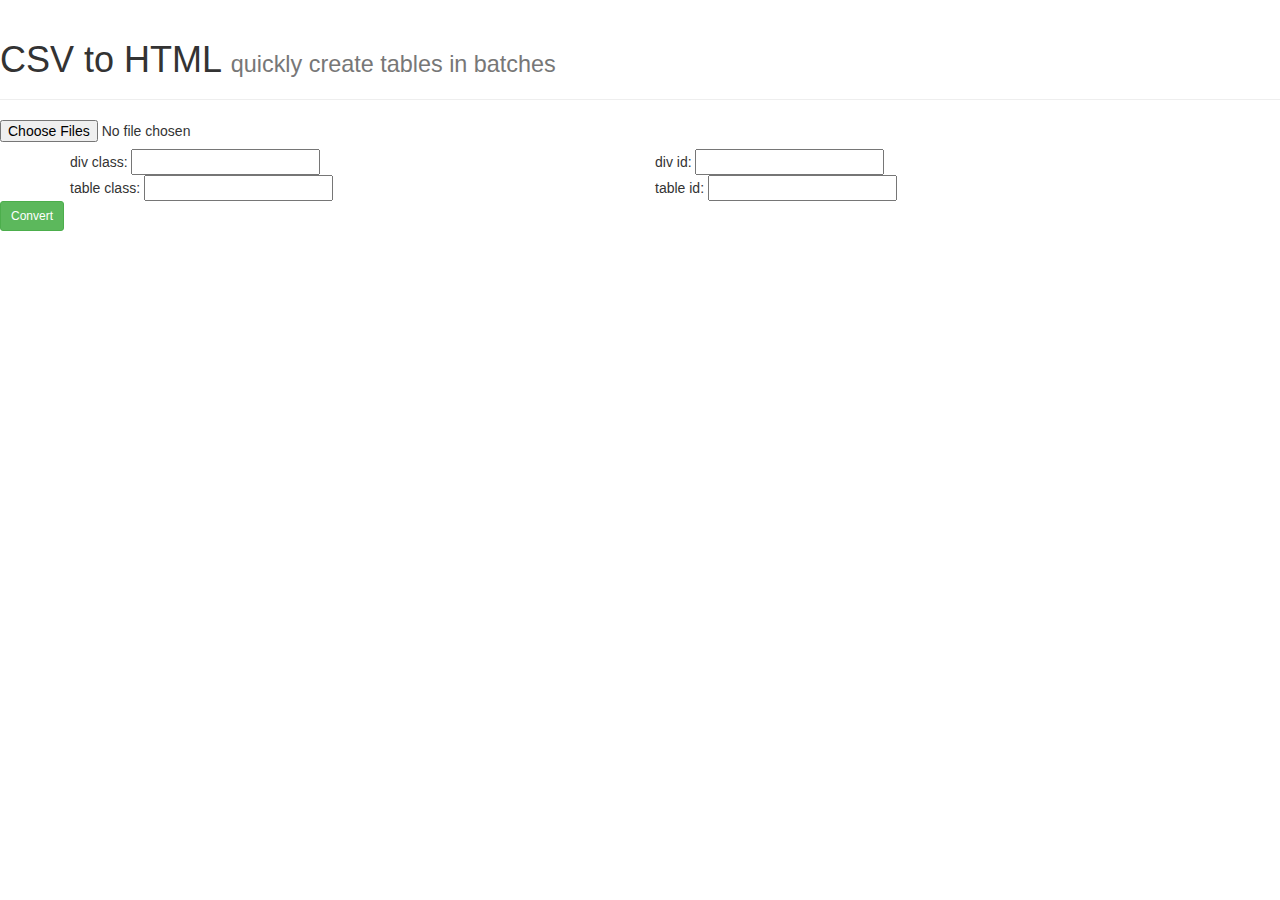
==== index.html @ f4a93262 "Rough draft of index" ====
<!DOCTYPE html>
<html>
<head>
  <title>CSV to HTML Tables</title>
  <link rel="stylesheet" href="https://maxcdn.bootstrapcdn.com/bootstrap/3.3.7/css/bootstrap.min.css" integrity="sha384-BVYiiSIFeK1dGmJRAkycuHAHRg32OmUcww7on3RYdg4Va+PmSTsz/K68vbdEjh4u" crossorigin="anonymous">
  <link rel="text/css" type="stylesheet" href="style.css">
</head>
<body>
<div class="page-header">
  <h1>CSV to HTML <small>quickly create tables in batches</small></h1>
</div>
<input type="file" id="files" name="files[]" multiple />
<output id="list"></output>

<div class="container">
  <div class="row">
    <div class="col-md-6">
    div class: <input type="text" id="d-class">
    </div>
    <div class="col-md-6">
    div id: <input type="text" id="d-id">
    </div>
    <div class="col-md-6">
    table class: <input type="text" id="t-class">
    </div>
    <div class="col-md-6">
    table id: <input type="text" id="t-id">
    </div>
  </div>
</div>

<button class="btn btn-success btn-sm">Convert</button>

<script>
  function handleFileSelect(evt) {
    var files = evt.target.files; // FileList object

    // files is a FileList of File objects. List some properties.
    var output = [];
    for (var i = 0, f; f = files[i]; i++) {
      output.push('<li><strong>', escape(f.name), '</strong> (', f.type || 'n/a', ') - ',
                  f.size, ' bytes, last modified: ',
                  f.lastModifiedDate ? f.lastModifiedDate.toLocaleDateString() : 'n/a',
                  '</li>');
    }
    document.getElementById('list').innerHTML = '<ul>' + output.join('') + '</ul>';
  }

  document.getElementById('files').addEventListener('change', handleFileSelect, false);
</script>

<script src="https://maxcdn.bootstrapcdn.com/bootstrap/3.3.7/js/bootstrap.min.js" integrity="sha384-Tc5IQib027qvyjSMfHjOMaLkfuWVxZxUPnCJA7l2mCWNIpG9mGCD8wGNIcPD7Txa" crossorigin="anonymous"></script>
</body>
</html>
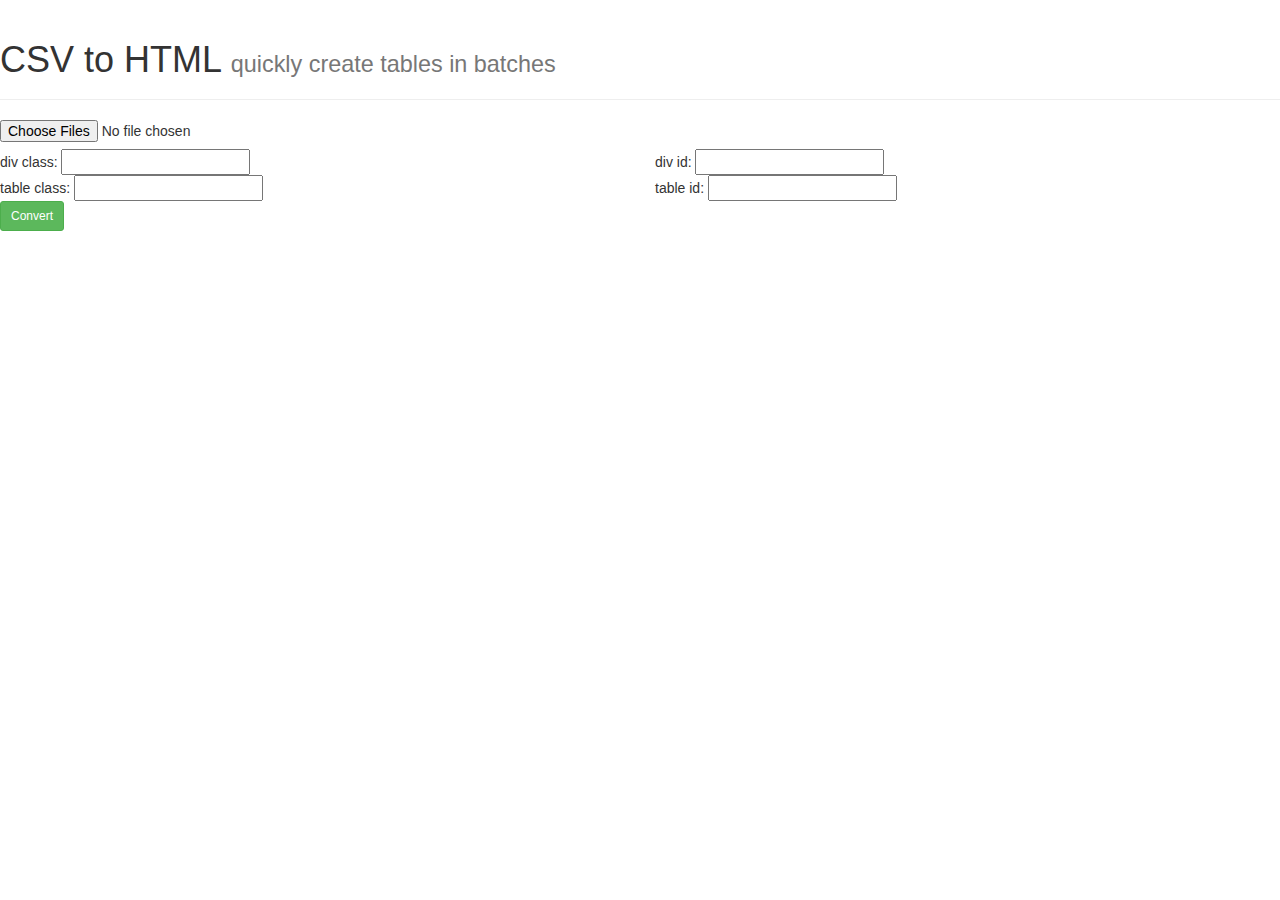
==== commit c82bba3d: "Update index.html" ====
--- a/index.html
+++ b/index.html
@@ -11,26 +11,26 @@
 </div>
 <input type="file" id="files" name="files[]" multiple />
 <output id="list"></output>
-
-<div class="container">
-  <div class="row">
-    <div class="col-md-6">
-    div class: <input type="text" id="d-class">
-    </div>
-    <div class="col-md-6">
-    div id: <input type="text" id="d-id">
-    </div>
-    <div class="col-md-6">
-    table class: <input type="text" id="t-class">
-    </div>
-    <div class="col-md-6">
-    table id: <input type="text" id="t-id">
+<div class="container-fluid>
+  <div class="container">
+    <div class="row">
+      <div class="col-md-6">
+      div class: <input type="text" id="d-class">
+      </div>
+      <div class="col-md-6">
+      div id: <input type="text" id="d-id">
+      </div>
+      <div class="col-md-6">
+      table class: <input type="text" id="t-class">
+      </div>
+      <div class="col-md-6">
+      table id: <input type="text" id="t-id">
+      </div>
     </div>
   </div>
+
+  <button class="btn btn-success btn-sm">Convert</button>
 </div>
-
-<button class="btn btn-success btn-sm">Convert</button>
-
 <script>
   function handleFileSelect(evt) {
     var files = evt.target.files; // FileList object
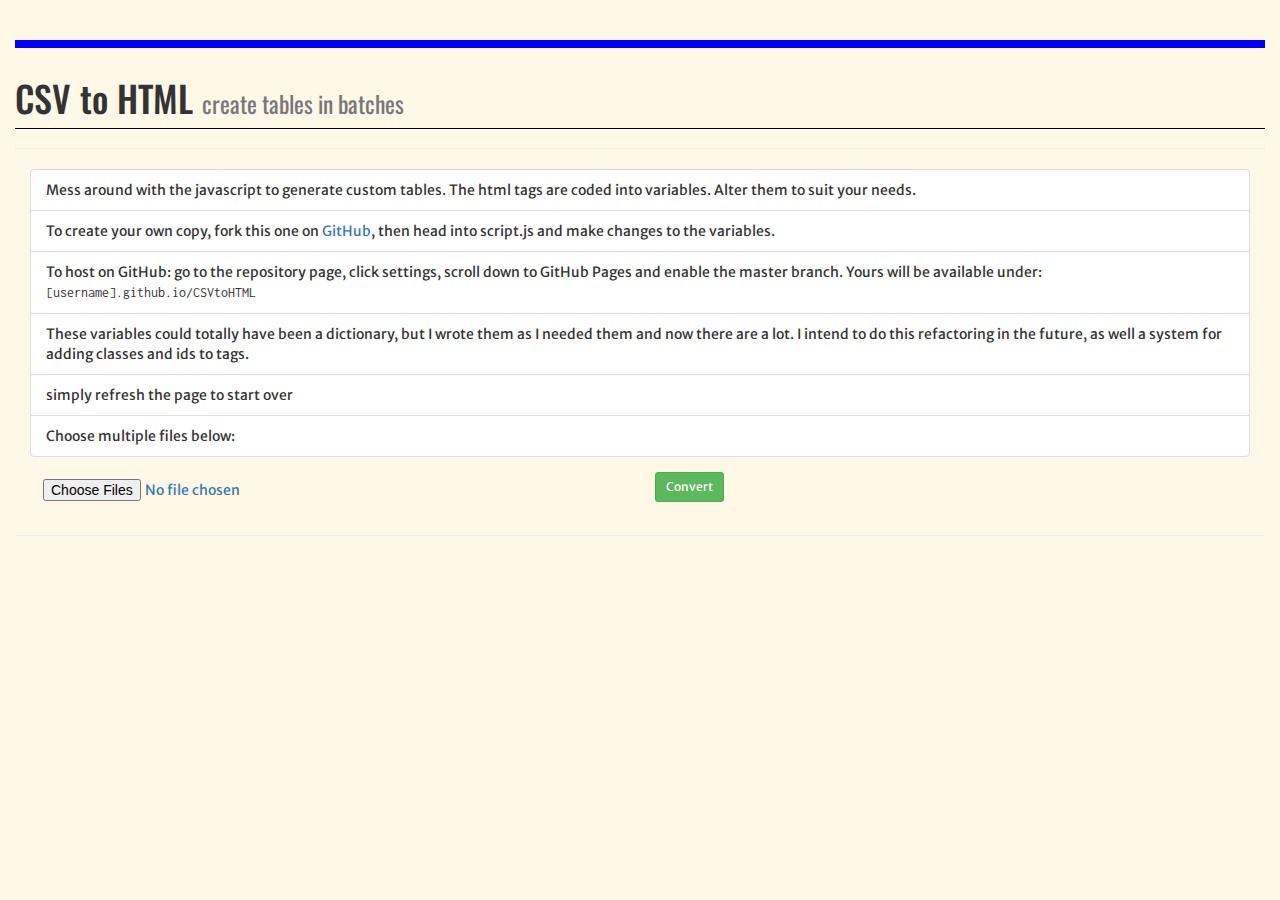
==== commit 0f8b7b97: "minor change" ====
--- a/index.html
+++ b/index.html
@@ -1,54 +1,80 @@
 <!DOCTYPE html>
 <html>
 <head>
+  <meta name="viewport" content="width=device-width, initial-scale=1,user-scalable=no">
   <title>CSV to HTML Tables</title>
+  <link href="https://fonts.googleapis.com/css?family=Inconsolata|Merriweather+Sans:300|Oswald" rel="stylesheet">
+
   <link rel="stylesheet" href="https://maxcdn.bootstrapcdn.com/bootstrap/3.3.7/css/bootstrap.min.css" integrity="sha384-BVYiiSIFeK1dGmJRAkycuHAHRg32OmUcww7on3RYdg4Va+PmSTsz/K68vbdEjh4u" crossorigin="anonymous">
-  <link rel="text/css" type="stylesheet" href="style.css">
+  <link rel="stylesheet" type="text/css" href="style.css">
+
 </head>
+
 <body>
-<div class="page-header">
-  <h1>CSV to HTML <small>quickly create tables in batches</small></h1>
-</div>
-<input type="file" id="files" name="files[]" multiple />
-<output id="list"></output>
-<div class="container-fluid>
-  <div class="container">
-    <div class="row">
-      <div class="col-md-6">
-      div class: <input type="text" id="d-class">
-      </div>
-      <div class="col-md-6">
-      div id: <input type="text" id="d-id">
-      </div>
-      <div class="col-md-6">
-      table class: <input type="text" id="t-class">
-      </div>
-      <div class="col-md-6">
-      table id: <input type="text" id="t-id">
+  <div class="container-fluid">
+    <div class="page-header">
+      <h1>CSV to HTML <small>create tables in batches</small></h1>
+    </div>
+    <div class="container"
+      <ul class="list-group instructions">
+        <li class="list-group-item">Mess around with the javascript to generate custom tables. The html tags are coded into variables. Alter them to suit your needs.</li>
+        <li class="list-group-item">To create your own copy, fork this one on <a href="http://github.com/jechasteen/CSVtoHTML">GitHub</a>, then head into script.js and make changes to the variables. </li>
+        <li class="list-group-item">To host on GitHub: go to the repository page, click settings, scroll down to GitHub Pages and enable the master branch. Yours will be available under: <span class="code">[username].github.io/CSVtoHTML</span></li>
+        <li class="list-group-item">These variables could totally have been a dictionary, but I wrote them as I needed them and now there are a lot. I intend to do this refactoring in the future, as well a system for adding classes and ids to tags.</li>
+        <li class="list-group-item">simply refresh the page to start over</li>
+        <li class="list-group-item">Choose multiple files below:</li>
+      </ul>
+    </div>
+  
+    <div class="container">
+      <div class="row">
+        <div class="col-sm-6">
+          <input class="btn btn-link" type="file" id="files" name="files[]" onchange="onChange(event)" multiple />
+          <output id="list"></output>
+        </div>
+        <div class="col-sm-6">
+          <button class="btn btn-success btn-sm" onclick="handleClick()">Convert</button>
+        </div>
       </div>
     </div>
+
+    <hr>
+
+    <div class="container" id="preview">
+      <!--Hidden -->
+      <h4 class="hidden">These currently have no effect</h4>
+      <form class="hidden">
+        <div class="form-group">
+          <label class="hidden" for="div-class">Div class: </label>
+          <input type="email" class="form-control" id="div-class" placeholder="div class">
+        </div>
+        <div class="form-group">
+          <label class="hidden" for="div-class">Div id: </label>
+          <input type="email" class="form-control" id="div-id" placeholder="div id">
+        </div>
+        <div class="form-group">
+          <label class="hidden" for="tab-class">Table class: </label>
+          <input type="email" class="form-control" id="tab-class" placeholder="table class">
+        </div>
+        <div class="form-group">
+          <label class="hidden" for="tab-class">Table id: </label>
+          <input type="email" class="form-control" id="tab-id" placeholder="table id">
+        </div>
+      </form>
+      <!-- END Hidden -->
+    </div>
+
   </div>
+  <!--
+  <div class="container data-box">
+    <div class="container-fluid" id="preview">
+    </div>
+  </div>-->
+</div>
 
-  <button class="btn btn-success btn-sm">Convert</button>
-</div>
-<script>
-  function handleFileSelect(evt) {
-    var files = evt.target.files; // FileList object
+<script type="text/javascript" src="script.js"></script>
 
-    // files is a FileList of File objects. List some properties.
-    var output = [];
-    for (var i = 0, f; f = files[i]; i++) {
-      output.push('<li><strong>', escape(f.name), '</strong> (', f.type || 'n/a', ') - ',
-                  f.size, ' bytes, last modified: ',
-                  f.lastModifiedDate ? f.lastModifiedDate.toLocaleDateString() : 'n/a',
-                  '</li>');
-    }
-    document.getElementById('list').innerHTML = '<ul>' + output.join('') + '</ul>';
-  }
-
-  document.getElementById('files').addEventListener('change', handleFileSelect, false);
-</script>
-
+<script type="text/javascript" src="http://code.jquery.com/jquery-3.2.1.min.js"></script>
 <script src="https://maxcdn.bootstrapcdn.com/bootstrap/3.3.7/js/bootstrap.min.js" integrity="sha384-Tc5IQib027qvyjSMfHjOMaLkfuWVxZxUPnCJA7l2mCWNIpG9mGCD8wGNIcPD7Txa" crossorigin="anonymous"></script>
 </body>
 </html>
--- a/style.css
+++ b/style.css
@@ -0,0 +1,69 @@
+/*tags*/
+body {
+	font-family: 'Merriweather Sans', sans-serif;
+	background-color: #FFF8E7;
+}
+
+h1 {
+	font-family: 'Oswald', sans-serif;
+	border-top: 8px solid blue;
+	border-bottom: 1px solid black;
+	padding-top: 30px;
+	padding-bottom: 10px;
+}
+
+h2{
+	font-family: 'Oswald', sans-serif;
+	padding-top: 30px;
+	padding-bottom: 25px;
+	border-bottom: 2px solid black;
+	margin-bottom: 15px;
+}
+
+li {
+	padding-bottom: 15px;
+	background-color: pink;
+}
+
+textarea {
+	font-family: 'Inconsolata', monospace;
+	line-height: 1;
+}
+
+td {
+	border: 1px solid black;
+	padding-left: 5px;
+	padding-right: 5px;
+}
+
+/*classes*/
+.btn-primary {
+	border-radius: 0;
+	padding: 2px;
+	margin: 1px;
+}
+
+.code {
+	font-family: 'Inconsolata', monospace;
+}
+
+.container {
+	width: 100%;
+}
+
+.data-box {
+	padding-top: 30px;
+}
+
+.form-group {
+	width: 50%;
+}
+
+.row {
+	padding-top: 15px;
+}
+/*ids*/
+
+font-family: 'Oswald', sans-serif;
+font-family: 'Merriweather Sans', sans-serif;
+font-family: 'Inconsolata', monospace;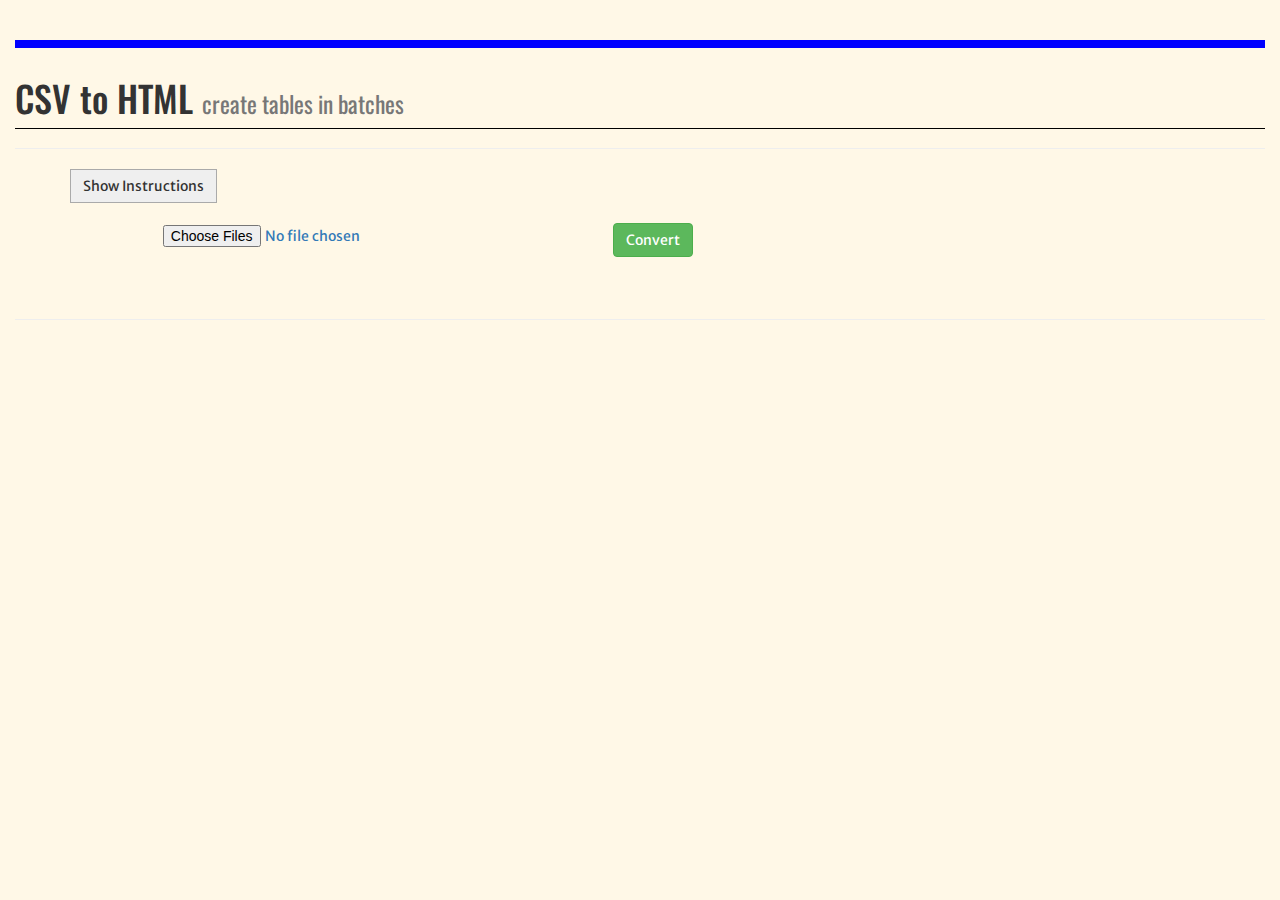
==== commit 3e5ef1c0: "Full swap to jquery" ====
--- a/index.html
+++ b/index.html
@@ -15,12 +15,13 @@
     <div class="page-header">
       <h1>CSV to HTML <small>create tables in batches</small></h1>
     </div>
-    <div class="container"
+    <div class="container">
+      <button class="btn hide-instr">Show Instructions</button>
       <ul class="list-group instructions">
         <li class="list-group-item">Mess around with the javascript to generate custom tables. The html tags are coded into variables. Alter them to suit your needs.</li>
         <li class="list-group-item">To create your own copy, fork this one on <a href="http://github.com/jechasteen/CSVtoHTML">GitHub</a>, then head into script.js and make changes to the variables. </li>
         <li class="list-group-item">To host on GitHub: go to the repository page, click settings, scroll down to GitHub Pages and enable the master branch. Yours will be available under: <span class="code">[username].github.io/CSVtoHTML</span></li>
-        <li class="list-group-item">These variables could totally have been a dictionary, but I wrote them as I needed them and now there are a lot. I intend to do this refactoring in the future, as well a system for adding classes and ids to tags.</li>
+        <li class="list-group-item">In the future I intend to include a method for adding custom classes and ids to each tag.</li>
         <li class="list-group-item">simply refresh the page to start over</li>
         <li class="list-group-item">Choose multiple files below:</li>
       </ul>
@@ -30,10 +31,17 @@
       <div class="row">
         <div class="col-sm-6">
           <input class="btn btn-link" type="file" id="files" name="files[]" onchange="onChange(event)" multiple />
-          <output id="list"></output>
         </div>
         <div class="col-sm-6">
-          <button class="btn btn-success btn-sm" onclick="handleClick()">Convert</button>
+          <button class="btn btn-success convert" id="convert">Convert</button>
+        </div>
+      </div>
+      <div class="row">
+        <div class="col-md-1 col-sm-12"></div>
+        <div class="col-md-10 col-sm-12">
+          <ul class="list-group files">
+            <output id="list"></output>
+          </ul>
         </div>
       </div>
     </div>
@@ -72,9 +80,8 @@
   </div>-->
 </div>
 
-<script type="text/javascript" src="script.js"></script>
-
-<script type="text/javascript" src="http://code.jquery.com/jquery-3.2.1.min.js"></script>
-<script src="https://maxcdn.bootstrapcdn.com/bootstrap/3.3.7/js/bootstrap.min.js" integrity="sha384-Tc5IQib027qvyjSMfHjOMaLkfuWVxZxUPnCJA7l2mCWNIpG9mGCD8wGNIcPD7Txa" crossorigin="anonymous"></script>
+  <script type="text/javascript" src="jquery-3.2.1.js"></script>
+  <script src="https://maxcdn.bootstrapcdn.com/bootstrap/3.3.7/js/bootstrap.min.js" integrity="sha384-Tc5IQib027qvyjSMfHjOMaLkfuWVxZxUPnCJA7l2mCWNIpG9mGCD8wGNIcPD7Txa" crossorigin="anonymous"></script>
+  <script type="text/javascript" src="script.js"></script>
 </body>
 </html>
--- a/style.css
+++ b/style.css
@@ -22,7 +22,6 @@
 
 li {
 	padding-bottom: 15px;
-	background-color: pink;
 }
 
 textarea {
@@ -31,14 +30,21 @@
 }
 
 td {
-	border: 1px solid black;
+	border: 1px solid #444;
 	padding-left: 5px;
 	padding-right: 5px;
 }
 
+td:nth-of-type(1){
+	border-top: 0;
+	border-left: 0;
+	border-bottom: 0;
+}
+
 /*classes*/
+
 .btn-primary {
-	border-radius: 0;
+	border-radius: 5px;
 	padding: 2px;
 	margin: 1px;
 }
@@ -47,23 +53,41 @@
 	font-family: 'Inconsolata', monospace;
 }
 
-.container {
-	width: 100%;
+.convert {
+	margin-top: 5px;
+	margin-left: 13px;
 }
 
 .data-box {
 	padding-top: 30px;
 }
 
+.files {
+	width: 100%;
+	padding-left: 0;
+}
+
 .form-group {
 	width: 50%;
 }
 
+.hide-instr {
+	border: 1px solid #aaa;
+	border-radius: 0;
+}
+
+.instructions {
+	display: none;
+	transition: 0.5s linear;
+}
+
 .row {
+	width: 86%;
 	padding-top: 15px;
+	padding-left: 7%;
 }
 /*ids*/
 
-font-family: 'Oswald', sans-serif;
+/*font-family: 'Oswald', sans-serif;
 font-family: 'Merriweather Sans', sans-serif;
-font-family: 'Inconsolata', monospace;+font-family: 'Inconsolata', monospace;*/